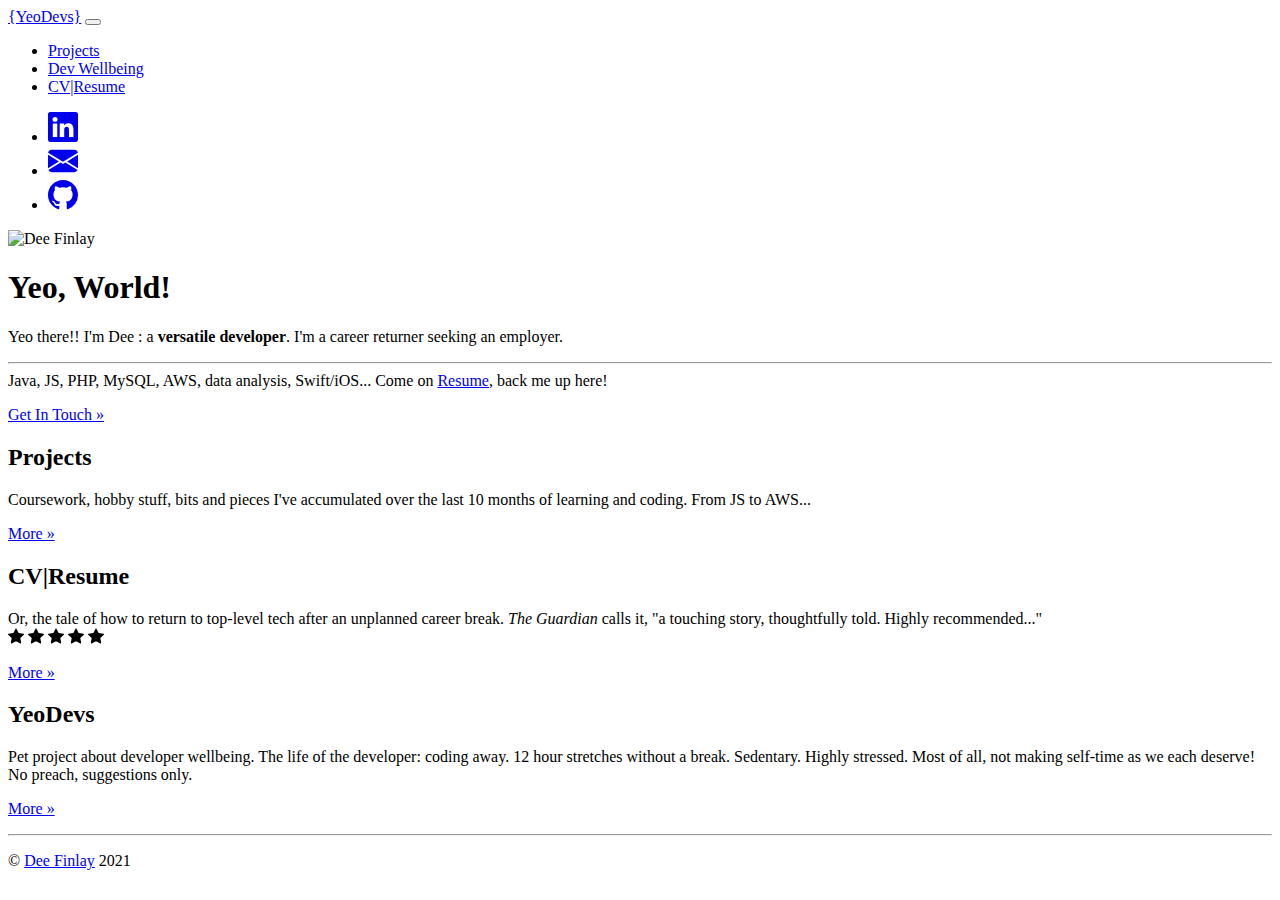
==== index.html @ bedeb3e3 "Add files via upload" ====
<!doctype html>
<html lang="en">

<head>
    <!-- Required meta tags -->
    <meta charset="utf-8">
    <meta name="viewport" content="width=device-width, initial-scale=1, shrink-to-fit=no">
    <meta name="description" content="Dee Finlay Developer Seeking Employment, Resume and Personal Site">
    <meta name="author" content="Dee Finlay">
    <title>Yeo, Devs · Dee Finlay</title>

    <!-- Bootstrap CSS -->
    <link rel="stylesheet" href="https://cdn.jsdelivr.net/npm/bootstrap@4.5.3/dist/css/bootstrap.min.css"
        integrity="sha384-TX8t27EcRE3e/ihU7zmQxVncDAy5uIKz4rEkgIXeMed4M0jlfIDPvg6uqKI2xXr2" crossorigin="anonymous">

    <!-- Bootstrap Bundle (includes Popper) -->
    <script src="https://code.jquery.com/jquery-3.5.1.slim.min.js"
        integrity="sha384-DfXdz2htPH0lsSSs5nCTpuj/zy4C+OGpamoFVy38MVBnE+IbbVYUew+OrCXaRkfj"
        crossorigin="anonymous"></script>
    <script src="https://cdn.jsdelivr.net/npm/bootstrap@4.5.3/dist/js/bootstrap.bundle.min.js"
        integrity="sha384-ho+j7jyWK8fNQe+A12Hb8AhRq26LrZ/JpcUGGOn+Y7RsweNrtN/tE3MoK7ZeZDyx"
        crossorigin="anonymous"></script>


    <style>
        .bd-placeholder-img {
            font-size: 1.125rem;
            text-anchor: middle;
            -webkit-user-select: none;
            -moz-user-select: none;
            -ms-user-select: none;
            user-select: none;
        }

        @media (min-width: 768px) {
            .bd-placeholder-img-lg {
                font-size: 3.5rem;
            }
        }
    </style>
    <!-- Custom styles for this template -->
    <link href="css/yeodevs.css" rel="stylesheet">

    <script>
        $(function () {
            $("#pr-div").click(function () {
                window.location = "projects.html";
            });
            $("#cv-div").click(function () {
                window.location = "cv-resume.html";
            });
            $("#yd-div").click(function () {
                window.location = "yeodevs.html";
            });

        });
    </script>

</head>

<body>

    <nav class="navbar navbar-expand-md navbar-dark fixed-top bkg-dark">
        <a class="mono brandtitle pr-col" href="#">{YeoDevs}</a>
        <button class="navbar-toggler" type="button" data-toggle="collapse" data-target="#navbarsExampleDefault"
            aria-controls="navbarsExampleDefault" aria-expanded="false" aria-label="Toggle navigation">
            <span class="navbar-toggler-icon"></span>
        </button>

        <div class="collapse navbar-collapse" id="navbarsExampleDefault">
            <ul class="navbar-nav ml-auto">
                <li class="nav-item">
                    <a class="nav-link mono" href="projects.html">Projects</a>
                </li>
                <li class="nav-item">
                    <a class="nav-link mono" href="#">Dev Wellbeing</a>
                </li>
                <li class="nav-item">
                    <a class="nav-link mono" href="cv-resume.html">CV|Resume</a>
                </li>
            </ul>


            <ul class="navbar-nav ml-auto">
                <li class="nav-item">
                    <a class="nav-link mono" href="https://www.linkedin.com/in/deefinlay/">
                        <svg xmlns="http://www.w3.org/2000/svg" width="30" height="30" fill="currentColor"
                            class="bi bi-linkedin pr-col" viewBox="0 0 16 16">
                            <path
                                d="M0 1.146C0 .513.526 0 1.175 0h13.65C15.474 0 16 .513 16 1.146v13.708c0 .633-.526 1.146-1.175 1.146H1.175C.526 16 0 15.487 0 14.854V1.146zm4.943 12.248V6.169H2.542v7.225h2.401zm-1.2-8.212c.837 0 1.358-.554 1.358-1.248-.015-.709-.52-1.248-1.342-1.248-.822 0-1.359.54-1.359 1.248 0 .694.521 1.248 1.327 1.248h.016zm4.908 8.212V9.359c0-.216.016-.432.08-.586.173-.431.568-.878 1.232-.878.869 0 1.216.662 1.216 1.634v3.865h2.401V9.25c0-2.22-1.184-3.252-2.764-3.252-1.274 0-1.845.7-2.165 1.193v.025h-.016a5.54 5.54 0 0 1 .016-.025V6.169h-2.4c.03.678 0 7.225 0 7.225h2.4z" />
                        </svg>
                    </a>
                </li>
                <li class="nav-item">
                    <a class="nav-link" href="#">
                        <svg xmlns="http://www.w3.org/2000/svg" width="30" height="30" fill="currentColor"
                            class="bi bi-envelope-fill pr-col" viewBox="0 0 16 16">
                            <path
                                d="M.05 3.555A2 2 0 0 1 2 2h12a2 2 0 0 1 1.95 1.555L8 8.414.05 3.555zM0 4.697v7.104l5.803-3.558L0 4.697zM6.761 8.83l-6.57 4.027A2 2 0 0 0 2 14h12a2 2 0 0 0 1.808-1.144l-6.57-4.027L8 9.586l-1.239-.757zm3.436-.586L16 11.801V4.697l-5.803 3.546z" />
                        </svg></a>
                </li>
                <li class="nav-item">
                    <a class="nav-link" href="#">
                        <svg xmlns="http://www.w3.org/2000/svg" width="30" height="30" fill="currentColor"
                            class="bi bi-github pr-col" viewBox="0 0 16 16">
                            <path
                                d="M8 0C3.58 0 0 3.58 0 8c0 3.54 2.29 6.53 5.47 7.59.4.07.55-.17.55-.38 0-.19-.01-.82-.01-1.49-2.01.37-2.53-.49-2.69-.94-.09-.23-.48-.94-.82-1.13-.28-.15-.68-.52-.01-.53.63-.01 1.08.58 1.23.82.72 1.21 1.87.87 2.33.66.07-.52.28-.87.51-1.07-1.78-.2-3.64-.89-3.64-3.95 0-.87.31-1.59.82-2.15-.08-.2-.36-1.02.08-2.12 0 0 .67-.21 2.2.82.64-.18 1.32-.27 2-.27.68 0 1.36.09 2 .27 1.53-1.04 2.2-.82 2.2-.82.44 1.1.16 1.92.08 2.12.51.56.82 1.27.82 2.15 0 3.07-1.87 3.75-3.65 3.95.29.25.54.73.54 1.48 0 1.07-.01 1.93-.01 2.2 0 .21.15.46.55.38A8.012 8.012 0 0 0 16 8c0-4.42-3.58-8-8-8z" />
                        </svg></a>
                </li>

            </ul>

        </div>
    </nav>

    <main role="main">

        <!-- Main jumbotron -->
        <div class="jumbotron jtin">
            <div class="container">
                <div class="row">
                    <div class="col-md-3">
                        <img class="img-rounded img-fluid" src="images/IMG_00112.jpeg" alt="Dee Finlay"
                            title="Dee Finlay profile photo" />
                    </div>
                    <div class="col-md-9">
                        <h1 class="display-3 mb-0 mono">Yeo, World!</h1>


                        <p class="lead">Yeo there!! I'm Dee : a <strong>versatile developer</strong>. I'm a career
                            returner seeking an employer.
                            <hr class="my-2">
                            Java, JS, PHP, MySQL, AWS, data analysis, Swift/iOS... Come on <a
                                href="cv-resume.html">Resume</a>, back me up here!
                        </p>
                        <p><a class="btn btni bkg-dark pr-col btn-lg mono" href="https://www.linkedin.com/in/deefinlay/"
                                role="button" title="Always Happy to Say Hi!">Get
                                In Touch &raquo;</a></p>
                    </div>
                </div>
            </div>
        </div>

        <div class="container">
            <div class="row">
                <div class="col-md-4 d-flex flex-column in-section" id="pr-div">
                    <div class="section-img mb-2" id="pr-section"></div>
                    <h2 class="monob">Projects</h2>
                    <p>Coursework, hobby stuff, bits and pieces I've accumulated over the last 10 months of learning
                        and coding. From JS to AWS... </p>
                    <p class="mt-auto"><a class="btn btni btn-secondary" href="projects.html" role="button">More
                            &raquo;</a></p>
                </div>

                <div class="col-md-4 d-flex flex-column in-section" id="cv-div">
                    <div class="section-img mb-2" id="cv-section"></div>
                    <h2 class="monob">CV|Resume</h2>
                    <p>Or, the tale of how to return to top-level tech after an unplanned career break. <em>The
                            Guardian</em> calls it, "a touching story, thoughtfully told. Highly
                        recommended..."<br />
                        <svg xmlns="http://www.w3.org/2000/svg" width="16" height="16" fill="currentColor"
                            class="bi bi-star-fill " viewBox="0 0 16 16">
                            <path
                                d="M3.612 15.443c-.386.198-.824-.149-.746-.592l.83-4.73L.173 6.765c-.329-.314-.158-.888.283-.95l4.898-.696L7.538.792c.197-.39.73-.39.927 0l2.184 4.327 4.898.696c.441.062.612.636.282.95l-3.522 3.356.83 4.73c.078.443-.36.79-.746.592L8 13.187l-4.389 2.256z" />
                        </svg>
                        <svg xmlns="http://www.w3.org/2000/svg" width="16" height="16" fill="currentColor"
                            class="bi bi-star-fill" viewBox="0 0 16 16">
                            <path
                                d="M3.612 15.443c-.386.198-.824-.149-.746-.592l.83-4.73L.173 6.765c-.329-.314-.158-.888.283-.95l4.898-.696L7.538.792c.197-.39.73-.39.927 0l2.184 4.327 4.898.696c.441.062.612.636.282.95l-3.522 3.356.83 4.73c.078.443-.36.79-.746.592L8 13.187l-4.389 2.256z" />
                        </svg>
                        <svg xmlns="http://www.w3.org/2000/svg" width="16" height="16" fill="currentColor"
                            class="bi bi-star-fill" viewBox="0 0 16 16">
                            <path
                                d="M3.612 15.443c-.386.198-.824-.149-.746-.592l.83-4.73L.173 6.765c-.329-.314-.158-.888.283-.95l4.898-.696L7.538.792c.197-.39.73-.39.927 0l2.184 4.327 4.898.696c.441.062.612.636.282.95l-3.522 3.356.83 4.73c.078.443-.36.79-.746.592L8 13.187l-4.389 2.256z" />
                        </svg>
                        <svg xmlns="http://www.w3.org/2000/svg" width="16" height="16" fill="currentColor"
                            class="bi bi-star-fill" viewBox="0 0 16 16">
                            <path
                                d="M3.612 15.443c-.386.198-.824-.149-.746-.592l.83-4.73L.173 6.765c-.329-.314-.158-.888.283-.95l4.898-.696L7.538.792c.197-.39.73-.39.927 0l2.184 4.327 4.898.696c.441.062.612.636.282.95l-3.522 3.356.83 4.73c.078.443-.36.79-.746.592L8 13.187l-4.389 2.256z" />
                        </svg>
                        <svg xmlns="http://www.w3.org/2000/svg" width="16" height="16" fill="currentColor"
                            class="bi bi-star-fill" viewBox="0 0 16 16">
                            <path
                                d="M3.612 15.443c-.386.198-.824-.149-.746-.592l.83-4.73L.173 6.765c-.329-.314-.158-.888.283-.95l4.898-.696L7.538.792c.197-.39.73-.39.927 0l2.184 4.327 4.898.696c.441.062.612.636.282.95l-3.522 3.356.83 4.73c.078.443-.36.79-.746.592L8 13.187l-4.389 2.256z" />
                        </svg>
                    </p>
                    <p class="mt-auto"><a class="btn btni btn-secondary" href="cv-resume.html" role="button">More
                            &raquo;</a></p>
                </div>

                <div class="col-md-4 d-flex flex-column in-section" id="yd-div">
                    <div class="section-img mb-2" id="yd-section"></div>
                    <h2 class="monob">YeoDevs</h2>
                    <p>Pet project about developer wellbeing. The life of the developer: coding away. 12 hour
                        stretches without a break.
                        Sedentary. Highly stressed. Most of all, not making self-time as we each deserve! No preach,
                        suggestions only. </p>
                    <p class="mt-auto"><a class="btn btni btn-secondary" href="#" role="button">More &raquo;</a></p>
                </div>
            </div>
            <hr>
        </div> <!-- /container -->
    </main>
    <footer class="footer mt-auto py-3 bkg-dark">
        <div class="container pr-col">
            <p>&copy; <a href="https://www.linkedin.com/in/deefinlay/">Dee Finlay</a> 2021</p>
        </div>
    </footer>


</body>

</html>
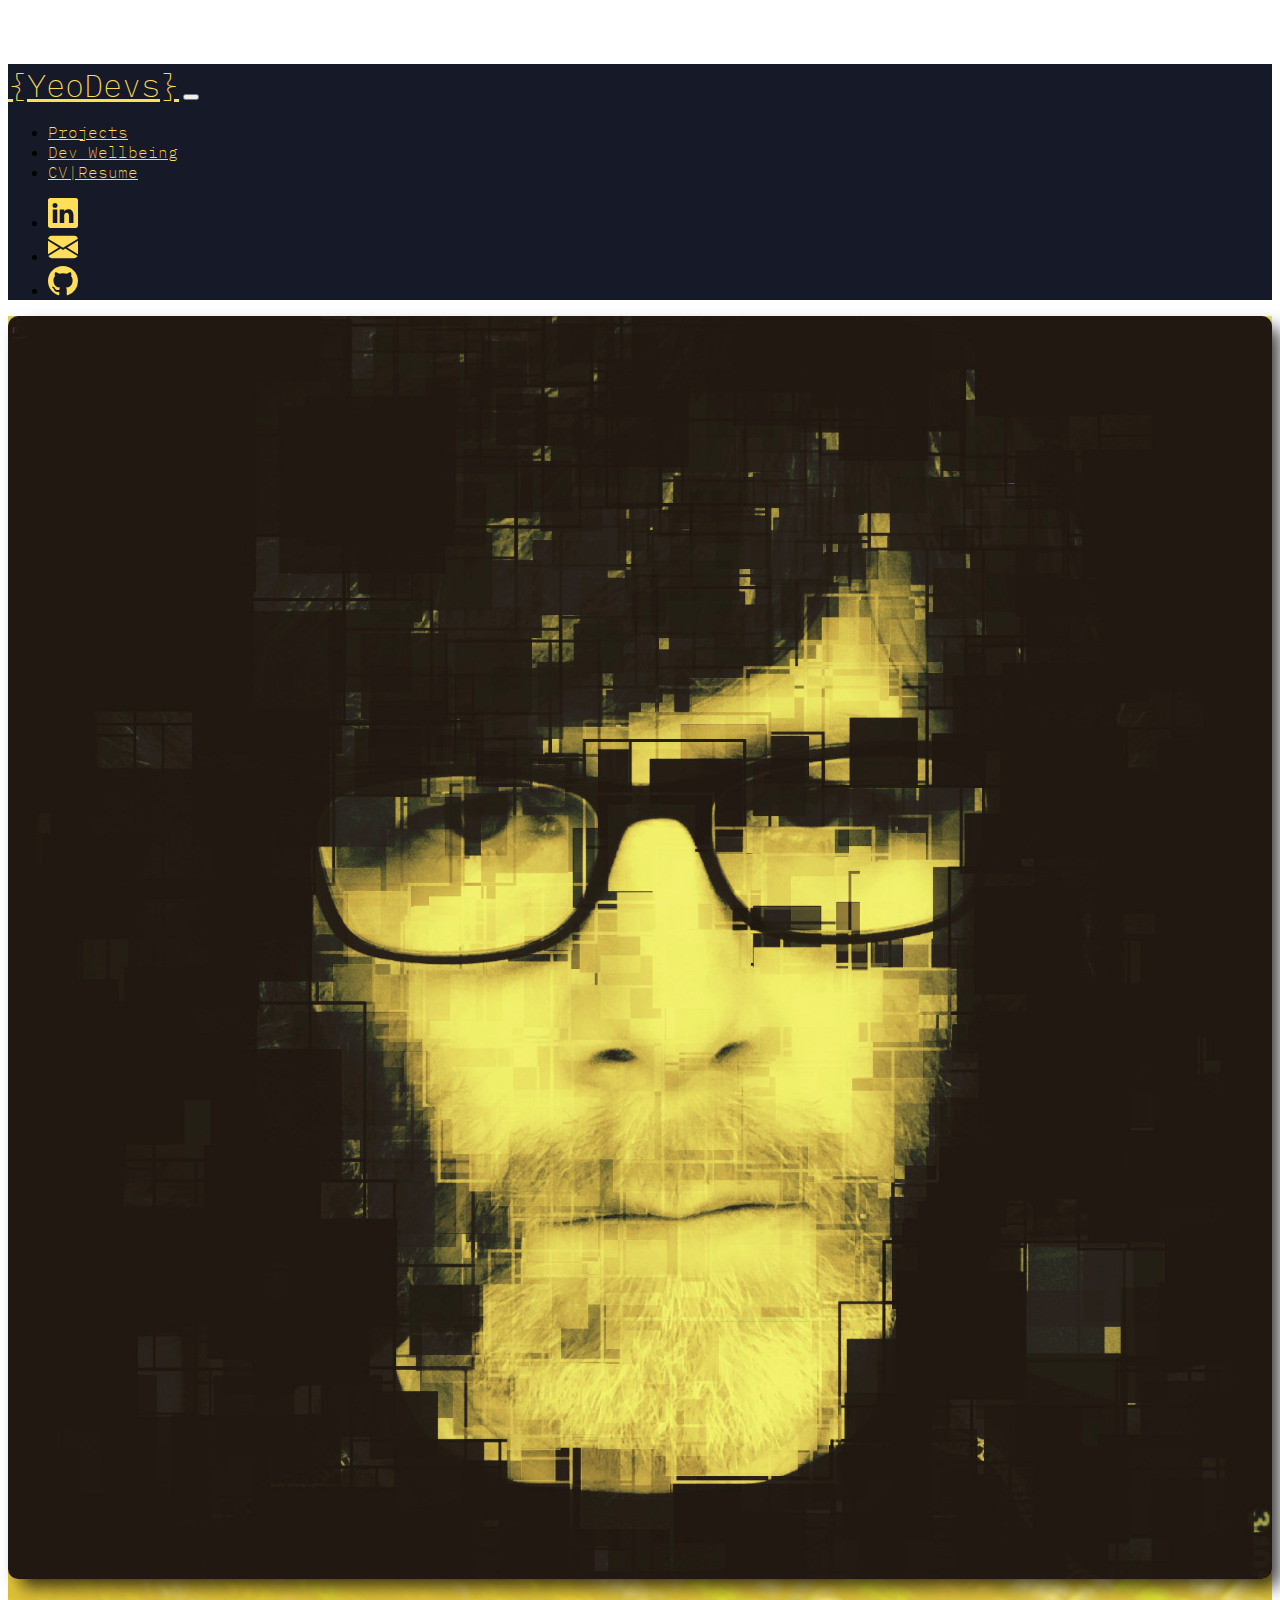
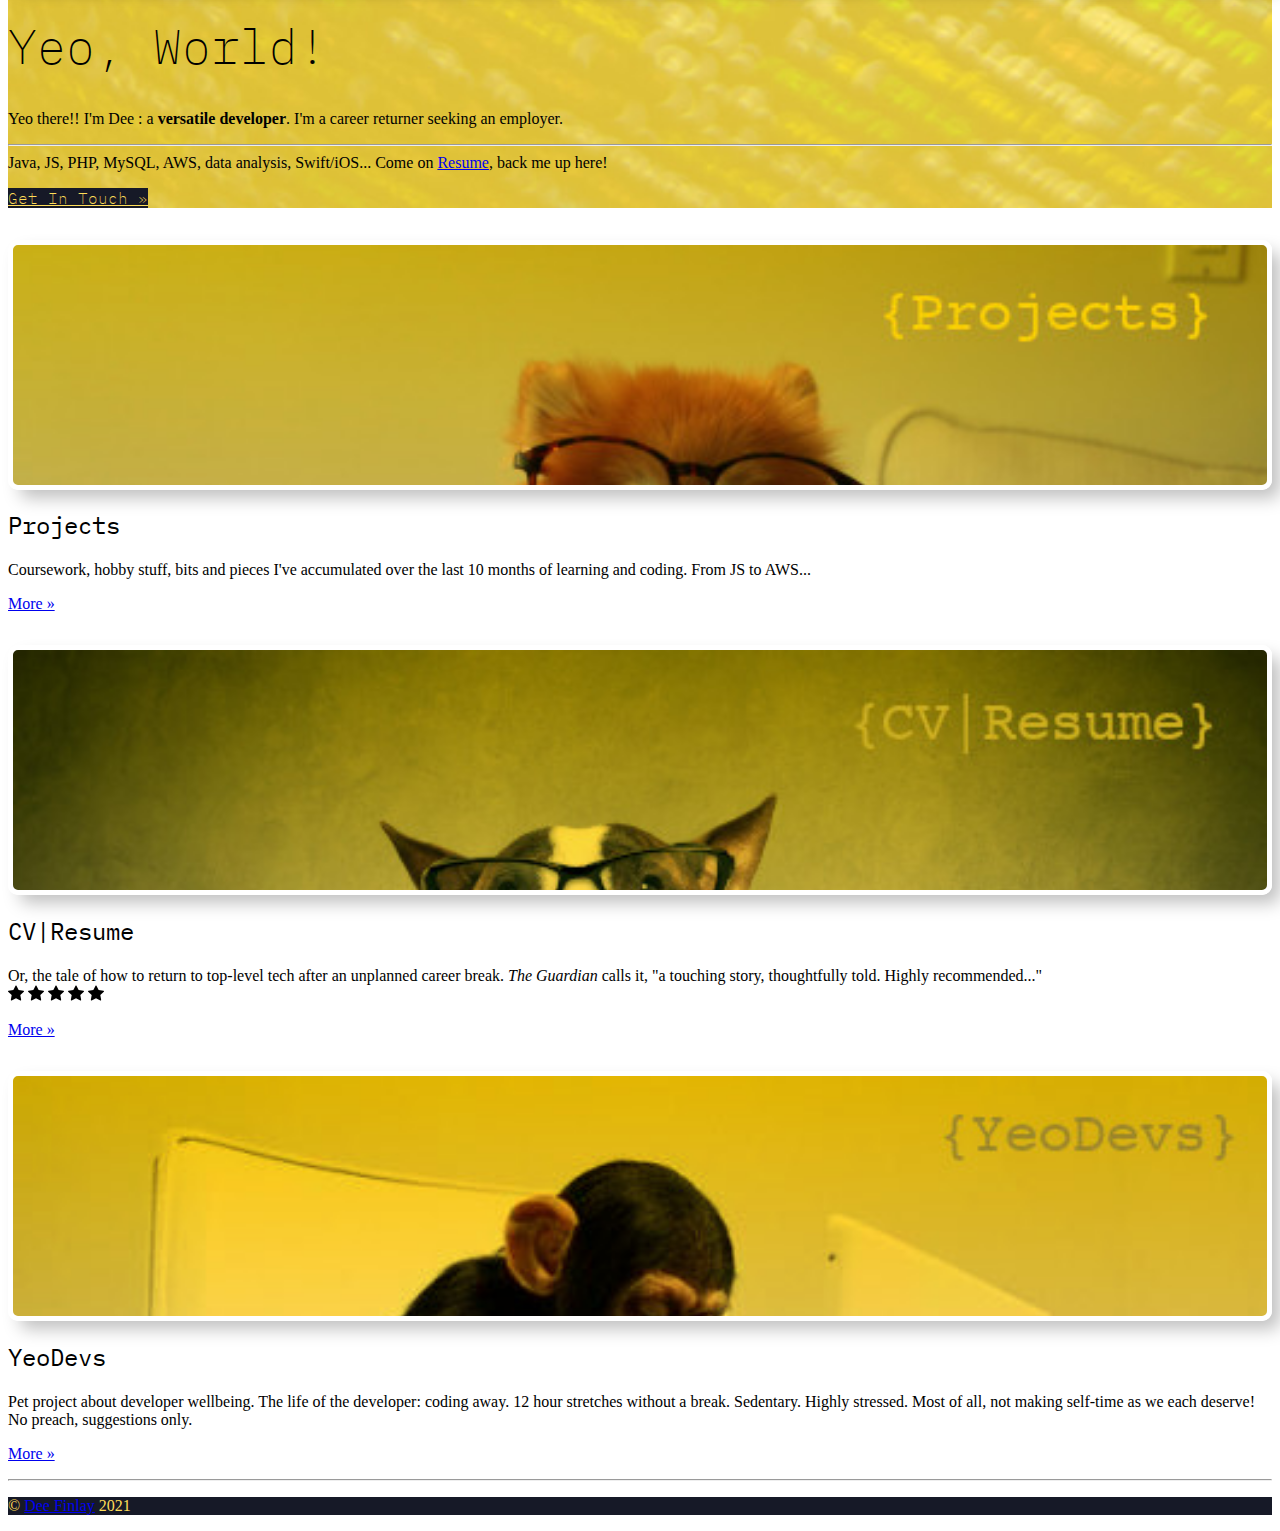
==== commit 558a7f8e: "Add mail via PHP redirect" ====
--- a/index.html
+++ b/index.html
@@ -92,7 +92,7 @@
                     </a>
                 </li>
                 <li class="nav-item">
-                    <a class="nav-link" href="#">
+                    <a class="nav-link" href="redirect-mailto.php">
                         <svg xmlns="http://www.w3.org/2000/svg" width="30" height="30" fill="currentColor"
                             class="bi bi-envelope-fill pr-col" viewBox="0 0 16 16">
                             <path
@@ -100,7 +100,7 @@
                         </svg></a>
                 </li>
                 <li class="nav-item">
-                    <a class="nav-link" href="#">
+                    <a class="nav-link" href="https://github.com/deefinlay">
                         <svg xmlns="http://www.w3.org/2000/svg" width="30" height="30" fill="currentColor"
                             class="bi bi-github pr-col" viewBox="0 0 16 16">
                             <path
--- a/css/yeodevs.css
+++ b/css/yeodevs.css
@@ -0,0 +1,220 @@
+@import url('https://fonts.googleapis.com/css2?family=IBM+Plex+Mono:wght@200;400&display=swap');
+.mono {
+    font-family: 'IBM Plex Mono', monospace;
+    font-weight: 200;
+}
+
+.monob {
+    font-family: 'IBM Plex Mono', monospace;
+    font-weight: 400;
+}
+
+.brandtitle {
+    font-size: 2rem;
+}
+
+.brandtitle:hover, .navbar-dark .navbar-nav .nav-link:hover {
+    color: #f8e8a7;
+    text-decoration: none;
+}
+
+.display-3 {
+    font-size: 3rem;
+}
+
+
+.navbar-dark .navbar-nav .nav-link {
+    color: #ffde59;
+}
+
+body {
+    padding-top: 3.5rem;
+}
+
+.logo {
+    max-height: 2.5rem;
+    margin: 0px;
+    padding: 0px;
+}
+
+.bkg-dark {
+    background-color: #161927;
+}
+
+.pr-col {
+    color: #ffde59;
+}
+
+.se-col {
+    color: #2f8ff8;
+}
+
+.hc-col {
+    color: #355880;
+}
+
+.btnp:hover {
+    color: #ffde59;
+    background-color: #471430;
+    border-color: #471430;
+}
+
+.btnc:hover {
+    color: #ffde59;
+    background-color: #0f3257;
+    border-color: #0f3257;
+}
+
+.btni:hover {
+    color: #ffde59;
+    background-color: #644e1d;
+    border-color: #644e1d;
+}
+
+.sk-range {
+    color: rgb(27, 27, 24);
+    background-color: #ffde59;
+}
+
+.sk-range:hover {
+    background-color: #f7d035;
+}
+
+.ssk-range {
+    color: rgb(27, 27, 24);
+    background-color: #9bd5fc;
+    ;
+}
+
+.ssk-range:hover {
+    background-color: #89bee2;
+}
+
+.bkg-primary {
+    background-color: #ffde59;
+}
+
+.in-section, .pr-section {
+    padding-top: 1rem;
+    border-radius: 10px;
+    cursor: pointer;
+}
+
+.in-section:hover {
+    background-color: #ffde59;
+}
+
+.pr-section:hover {
+    background-color: #fab9d4;
+}
+
+.jtin {
+    background-image: url("../images/pexels-markus-spiske-330771.jpg");
+    background-size: cover;
+}
+
+.jtcv {
+    background-image: url("../images/pexels-sabrina-gelbart-249798.jpg");
+    background-size: cover;
+}
+
+.jtpr {
+    background-image: url("../images/prj.png");
+    background-size: cover;
+}
+
+.section-img {
+    height: 15rem;
+    background-size: cover;
+    border-radius: 10px;
+    border: 5px solid #fff;
+    box-shadow: 10px 10px 17px -2px rgba(0, 0, 0, 0.25);
+}
+
+#pr-section {
+    background-image: url("../images/cookie-the-pom-siNDDi9RpVY-unsplash.jpg");
+}
+
+#cv-section {
+    background-image: url("../images/bull-terrier-at-computer.jpeg");
+}
+
+#yd-section {
+    background-image: url("../images/chimp-at-computer.jpeg");
+}
+
+.img-rounded {
+    border-radius: 10px;
+    box-shadow: 10px 10px 17px -2px rgba(0, 0, 0, 0.75);
+    max-width: 100%;
+}
+
+.wb {
+    border: 5px solid #fff;
+}
+
+.ps-m {
+    background-color: #d0e0f7;
+    border-radius: 10px;
+    border: 5px solid #fff;
+    box-shadow: 10px 10px 17px -2px rgba(0, 0, 0, 0.1);
+    padding: 3rem;
+}
+
+.ps-m:hover {
+    background-color: #b6cae7;
+}
+
+.psection {
+    background-color: #f7d0dd;
+    border-radius: 10px;
+    border: 5px solid #fcf1f4;
+    box-shadow: 10px 10px 17px -2px rgba(0, 0, 0, 0.1);
+    padding: 1rem;
+}
+
+.pform-section {
+    border-radius: 10px;
+    border: 5px solid #f7d0dd;
+    box-shadow: 10px 10px 17px -2px rgba(0, 0, 0, 0.1);
+    padding: 1rem;
+}
+
+.pform-section:hover {
+    background-color: #f7d0dd;
+    border-radius: 10px;
+    border: 5px solid #fff;
+    box-shadow: 10px 10px 17px -2px rgba(0, 0, 0, 0.1);
+    padding: 1rem;
+}
+
+.form-control:focus {
+    border: 3px solid;
+    border-color: #f89fbd;
+    box-shadow: 0px 3px 3px rgba(0, 0, 0, 0.075) inset, 0px 0px 8px rgba(255, 100, 255, 0.5);
+}
+
+.response {
+    color: #f8296e;
+}
+
+.carousel-inner {
+    border-radius: 10px;
+    box-shadow: 10px 10px 17px -2px rgba(0, 0, 0, 0.75);
+}
+
+.carousel-indicators>li {
+    background-color: #f89fbd;
+}
+
+.carousel-indicators .active {
+    background-color: #f8296e;
+}
+
+.carousel-control-prev-icon {
+    background-image: url("data:image/svg+xml;charset=utf8,%3Csvg xmlns='http://www.w3.org/2000/svg' fill='%23f89fbd' viewBox='0 0 8 8'%3E%3Cpath d='M5.25 0l-4 4 4 4 1.5-1.5-2.5-2.5 2.5-2.5-1.5-1.5z'/%3E%3C/svg%3E") !important;
+}
+
+.carousel-control-next-icon {
+    background-image: url("data:image/svg+xml;charset=utf8,%3Csvg xmlns='http://www.w3.org/2000/svg' fill='%23f89fbd' viewBox='0 0 8 8'%3E%3Cpath d='M2.75 0l-1.5 1.5 2.5 2.5-2.5 2.5 1.5 1.5 4-4-4-4z'/%3E%3C/svg%3E") !important;
+}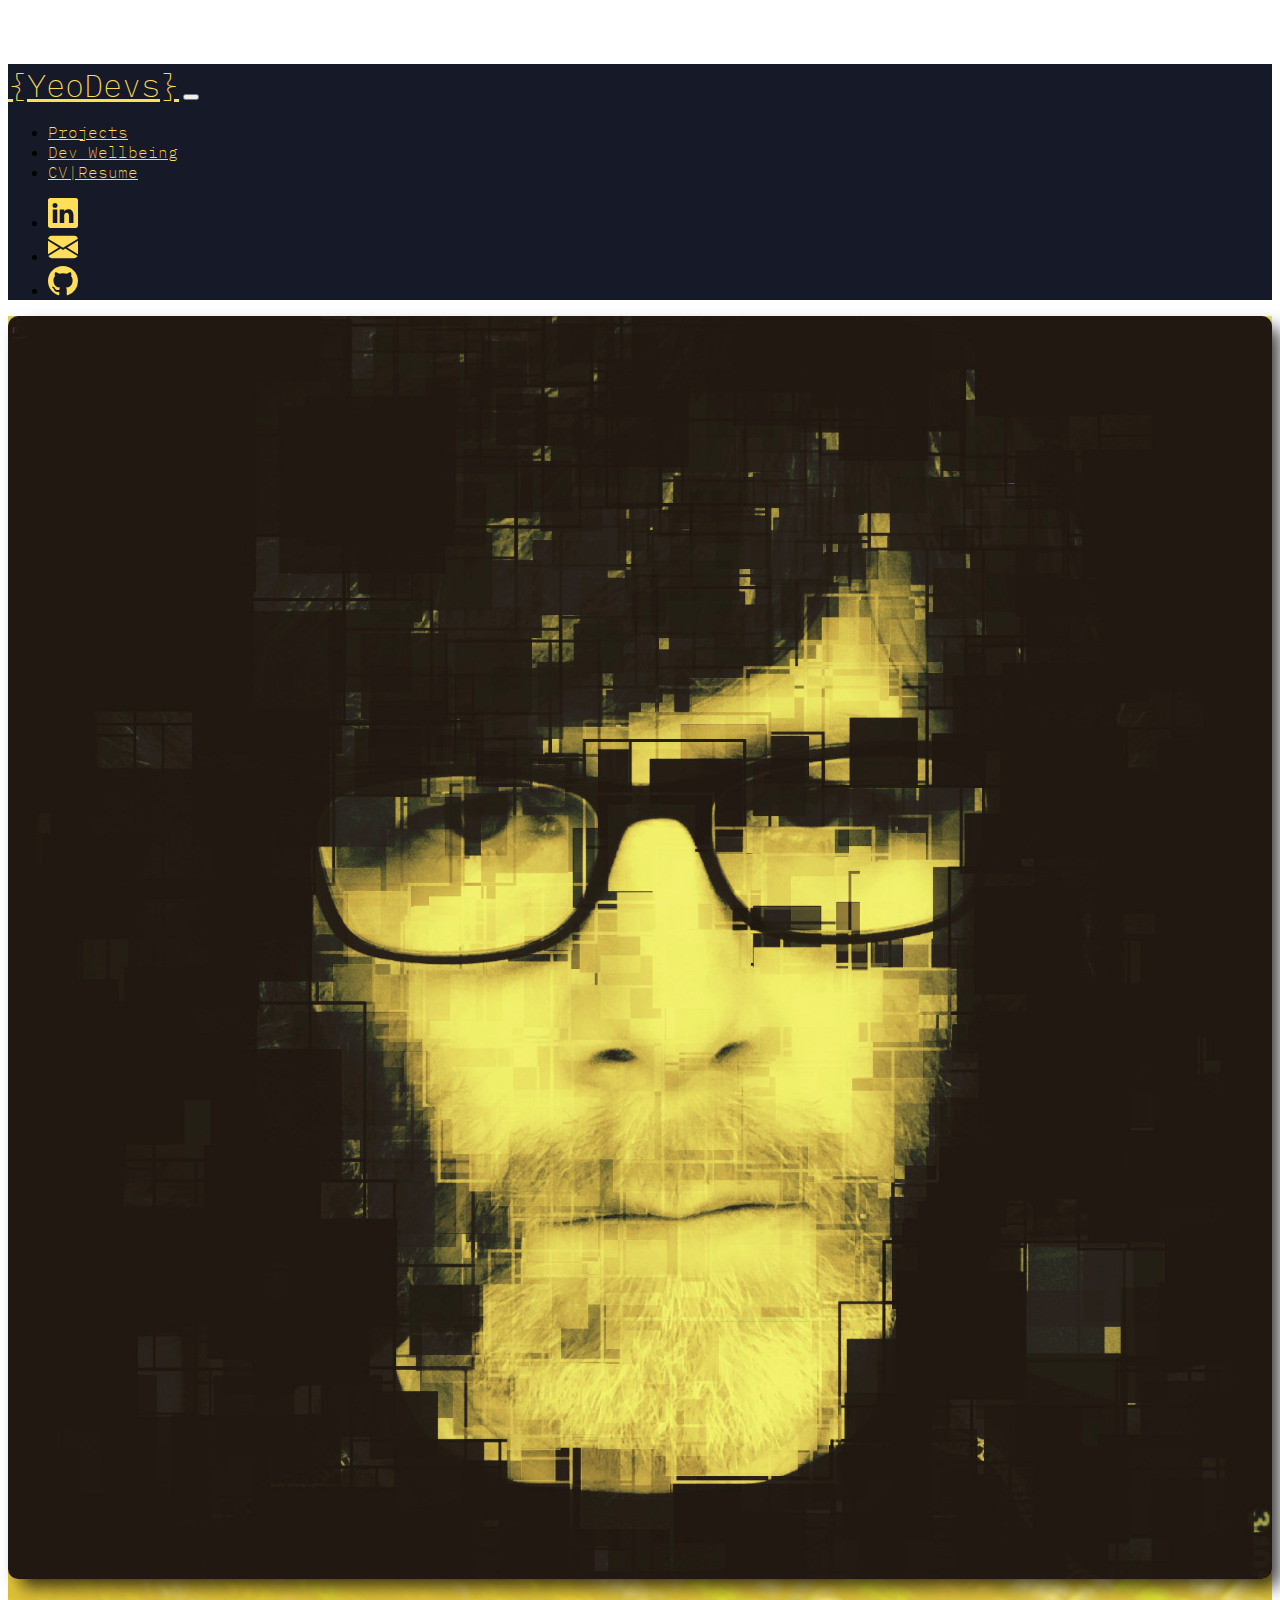
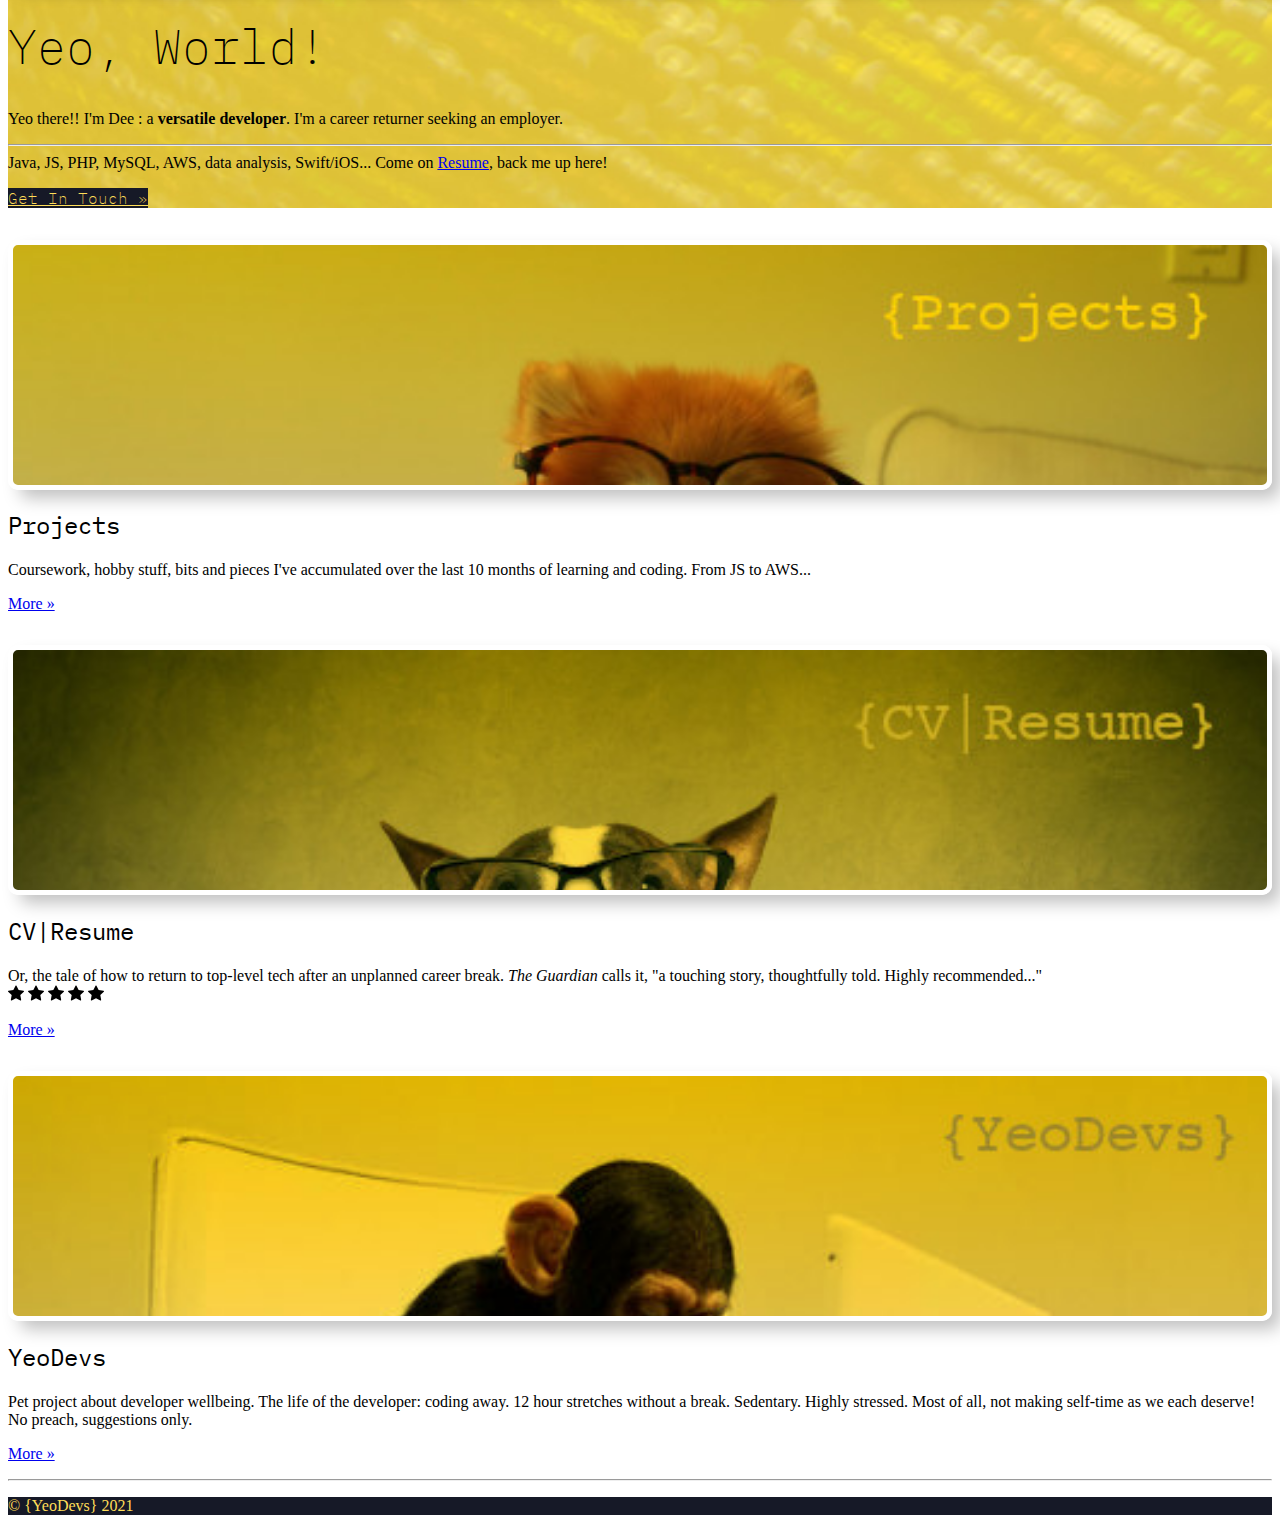
==== commit 2dda8268: "Additional links added" ====
--- a/index.html
+++ b/index.html
@@ -5,9 +5,7 @@
     <!-- Required meta tags -->
     <meta charset="utf-8">
     <meta name="viewport" content="width=device-width, initial-scale=1, shrink-to-fit=no">
-    <meta name="description" content="Dee Finlay Developer Seeking Employment, Resume and Personal Site">
-    <meta name="author" content="Dee Finlay">
-    <title>Yeo, Devs · Dee Finlay</title>
+    <title></title>
 
     <!-- Bootstrap CSS -->
     <link rel="stylesheet" href="https://cdn.jsdelivr.net/npm/bootstrap@4.5.3/dist/css/bootstrap.min.css"
@@ -53,6 +51,17 @@
                 window.location = "yeodevs.html";
             });
 
+            // anti-spam precautions
+            var gitSite = "https://github.com/";
+            var linkedSite = "https://www.linkedin.com/in/";
+            var member = "yalnifeed".split("").reverse().join("");
+            var linkedURL = linkedSite + member;
+            var gitURL = gitSite + member;
+            $(".linked-link").attr("href", linkedURL);
+            $("#git-link").attr("href", gitURL);
+            var ownedBy = "yalniF eeD".split("").reverse().join("");
+            $("#foot-name").text(ownedBy);
+            $(document).attr("title", "Yeo, Devs · " + ownedBy);
         });
     </script>
 
@@ -73,7 +82,7 @@
                     <a class="nav-link mono" href="projects.html">Projects</a>
                 </li>
                 <li class="nav-item">
-                    <a class="nav-link mono" href="#">Dev Wellbeing</a>
+                    <a class="nav-link mono" href="yeodevs.html">Dev Wellbeing</a>
                 </li>
                 <li class="nav-item">
                     <a class="nav-link mono" href="cv-resume.html">CV|Resume</a>
@@ -83,7 +92,7 @@
 
             <ul class="navbar-nav ml-auto">
                 <li class="nav-item">
-                    <a class="nav-link mono" href="https://www.linkedin.com/in/deefinlay/">
+                    <a class="nav-link mono linked-link" href="">
                         <svg xmlns="http://www.w3.org/2000/svg" width="30" height="30" fill="currentColor"
                             class="bi bi-linkedin pr-col" viewBox="0 0 16 16">
                             <path
@@ -92,7 +101,7 @@
                     </a>
                 </li>
                 <li class="nav-item">
-                    <a class="nav-link" href="redirect-mailto.php">
+                    <a class="nav-link" href="https://ymal.000webhostapp.com/redirect-mailto.php">
                         <svg xmlns="http://www.w3.org/2000/svg" width="30" height="30" fill="currentColor"
                             class="bi bi-envelope-fill pr-col" viewBox="0 0 16 16">
                             <path
@@ -100,14 +109,13 @@
                         </svg></a>
                 </li>
                 <li class="nav-item">
-                    <a class="nav-link" href="https://github.com/deefinlay">
+                    <a class="nav-link" id="git-link" href="">
                         <svg xmlns="http://www.w3.org/2000/svg" width="30" height="30" fill="currentColor"
                             class="bi bi-github pr-col" viewBox="0 0 16 16">
                             <path
                                 d="M8 0C3.58 0 0 3.58 0 8c0 3.54 2.29 6.53 5.47 7.59.4.07.55-.17.55-.38 0-.19-.01-.82-.01-1.49-2.01.37-2.53-.49-2.69-.94-.09-.23-.48-.94-.82-1.13-.28-.15-.68-.52-.01-.53.63-.01 1.08.58 1.23.82.72 1.21 1.87.87 2.33.66.07-.52.28-.87.51-1.07-1.78-.2-3.64-.89-3.64-3.95 0-.87.31-1.59.82-2.15-.08-.2-.36-1.02.08-2.12 0 0 .67-.21 2.2.82.64-.18 1.32-.27 2-.27.68 0 1.36.09 2 .27 1.53-1.04 2.2-.82 2.2-.82.44 1.1.16 1.92.08 2.12.51.56.82 1.27.82 2.15 0 3.07-1.87 3.75-3.65 3.95.29.25.54.73.54 1.48 0 1.07-.01 1.93-.01 2.2 0 .21.15.46.55.38A8.012 8.012 0 0 0 16 8c0-4.42-3.58-8-8-8z" />
                         </svg></a>
                 </li>
-
             </ul>
 
         </div>
@@ -120,20 +128,18 @@
             <div class="container">
                 <div class="row">
                     <div class="col-md-3">
-                        <img class="img-rounded img-fluid" src="images/IMG_00112.jpeg" alt="Dee Finlay"
-                            title="Dee Finlay profile photo" />
+                        <img class="img-rounded img-fluid" src="images/IMG_00112.jpeg" alt="Dee Fin"
+                            title="Dee Fin profile photo" />
                     </div>
                     <div class="col-md-9">
                         <h1 class="display-3 mb-0 mono">Yeo, World!</h1>
-
-
                         <p class="lead">Yeo there!! I'm Dee : a <strong>versatile developer</strong>. I'm a career
                             returner seeking an employer.
                             <hr class="my-2">
                             Java, JS, PHP, MySQL, AWS, data analysis, Swift/iOS... Come on <a
                                 href="cv-resume.html">Resume</a>, back me up here!
                         </p>
-                        <p><a class="btn btni bkg-dark pr-col btn-lg mono" href="https://www.linkedin.com/in/deefinlay/"
+                        <p><a class="btn btni bkg-dark pr-col btn-lg mono linked-link" href=""
                                 role="button" title="Always Happy to Say Hi!">Get
                                 In Touch &raquo;</a></p>
                     </div>
@@ -195,7 +201,7 @@
                         stretches without a break.
                         Sedentary. Highly stressed. Most of all, not making self-time as we each deserve! No preach,
                         suggestions only. </p>
-                    <p class="mt-auto"><a class="btn btni btn-secondary" href="#" role="button">More &raquo;</a></p>
+                    <p class="mt-auto"><a class="btn btni btn-secondary" href="yeodevs.html" role="button">More &raquo;</a></p>
                 </div>
             </div>
             <hr>
@@ -203,7 +209,7 @@
     </main>
     <footer class="footer mt-auto py-3 bkg-dark">
         <div class="container pr-col">
-            <p>&copy; <a href="https://www.linkedin.com/in/deefinlay/">Dee Finlay</a> 2021</p>
+            <p>&copy; <a class="linked-link" id="foot-name" href=""></a> {YeoDevs} 2021</p>
         </div>
     </footer>
 
